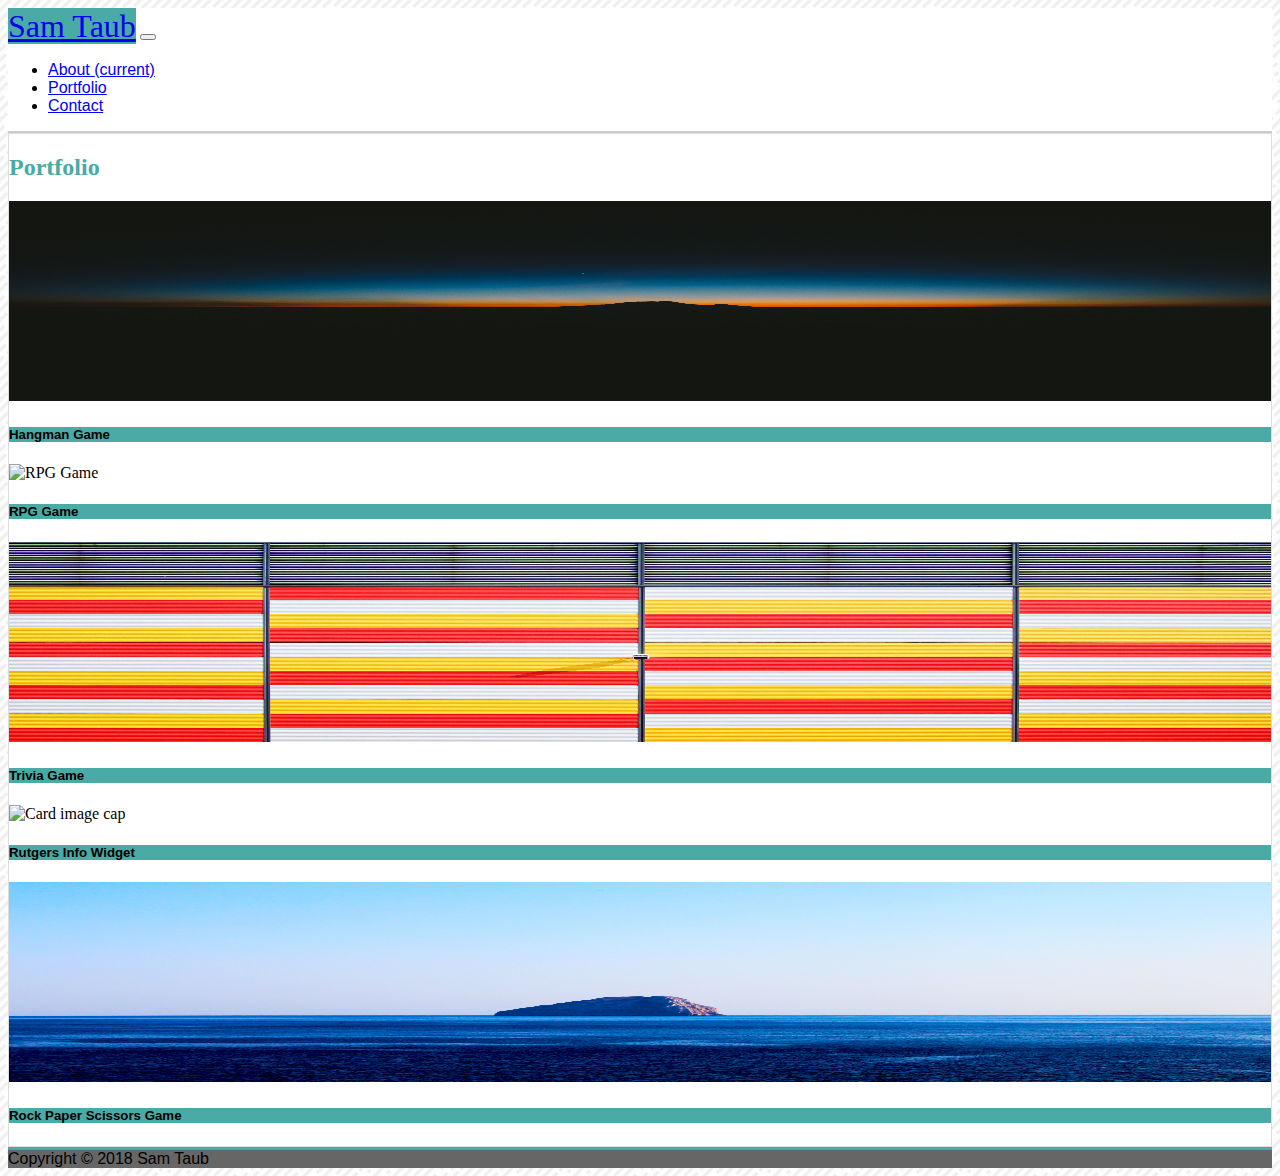
==== portfolio.html @ 31eb5ade "added elements and finalized styling" ====
<!DOCTYPE HTML>

<html>

<head>

    <!--LINKS TO CSS-->
    <link rel="stylesheet" href="https://stackpath.bootstrapcdn.com/bootstrap/4.1.3/css/bootstrap.min.css" integrity="sha384-MCw98/SFnGE8fJT3GXwEOngsV7Zt27NXFoaoApmYm81iuXoPkFOJwJ8ERdknLPMO"
        crossorigin="anonymous">
    <link rel="stylesheet" href="assets/css/style.css" type="text/css">

    <title>
        Sam Taub Portfolio
    </title>

</head>

<header>

    <div class="container">
        <div class="row">
            <div class="col-lg-12">
                <nav class="navbar navbar-expand-lg navbar-light bg-white">
                    <a class="navbar-brand text-white p-3" href="index.html">Sam Taub</a>
                    <button class="navbar-toggler" type="button" data-toggle="collapse" data-target="#navbarNav"
                        aria-controls="navbarNav" aria-expanded="false" aria-label="Toggle navigation">
                        <span class="navbar-toggler-icon"></span>
                    </button>
                    <div class="collapse navbar-collapse  justify-content-end" id="navbarNav">
                        <ul class="navbar-nav">
                            <li class="nav-item">
                                <a class="nav-link" href="index.html">About <span class="sr-only">(current)</span></a>
                            </li>
                            <li class="nav-item">
                                <a class="nav-link" href="portfolio.html">Portfolio</a>
                            </li>
                            <li class="nav-item">
                                <a class="nav-link" href="contact.html">Contact</a>
                            </li>
                        </ul>
                    </div>
                </nav>
            </div>
        </div>

</header>

<body>

    <div class="container mt-5 mb-5 p-5" id="main">

        <div class="row">
            <div class="col-md-12 p-3 border-bottom border-secondary">
                <h2>
                    Portfolio
                </h2>
            </div>
        </div>

        <div class="row">

            <div class="col-lg-4 mt-3">
                <div class="card-deck">
                    <div class="card">
                        <img class="card-img-top" src="assets/images/hangman.jpg" alt="Hangman Game">
                        <div class="card-body">
                            <h5 class="card-title text-center text-white">Hangman Game</h5>
                        </div>
                    </div>
                </div>

            </div>
            <div class="col-lg-4 mt-3">
                <div class="card-deck">
                    <div class="card">
                        <img class="card-img-top" src="assets/images/rpg.jpg" alt="RPG Game">
                        <div class="card-body">
                            <h5 class="card-title text-center text-white">RPG Game</h5>
                        </div>
                    </div>
                </div>

            </div>
            <div class="col-lg-4 mt-3">
                <div class="card-deck">
                    <div class="card">
                        <img class="card-img-top" src="assets/images/trivia.jpg" alt="Trivia Game">
                        <div class="card-body">
                            <h5 class="card-title text-center text-white">Trivia Game</h5>
                        </div>
                    </div>
                </div>

            </div>


        </div>

        <div class="row">

            <div class="col-lg-4 mt-3">
                <div class="card-deck">
                    <div class="card">
                        <img class="card-img-top" src="assets/images/widget.jpg" alt="Card image cap">
                        <div class="card-body">
                            <h5 class="card-title text-center text-white">Rutgers Info Widget</h5>
                        </div>
                    </div>
                </div>

            </div>

            <div class="col-lg-4 mt-3">
                <div class="card-deck">
                    <div class="card">
                        <img class="card-img-top" src="assets/images/rock.jpg" alt="Card image cap">
                        <div class="card-body">
                            <h5 class="card-title text-center text-white">Rock Paper Scissors Game</h5>
                        </div>
                    </div>
                </div>
            </div>


        </div>
    </div>

</body>

<footer class="footer">

    <div class="container text-center p-3" id="footer">
        <span class="text-white">Copyright &#169; 2018 Sam Taub</span>
    </div>
</footer>

</html>
---- assets/css/style.css ----
header{
    background: #fff;
    border-bottom: 2px solid #ccc;
}


body{
    background-image: url("../images/funky-lines.png")
}

.container{
    background: #fff;
}

.card-img-top{
    height: 200px;
    width: 100%;
}

.navbar-brand{
    font-size: 2em;
    background: #4aaaa5;
}

.navbar-brand, h2{
    font-family: 'Georgia', Times, Times New Roman, serif;
}

.navbar-nav, p, .card-title, .form-group, .btn{
    font-family: 'Arial', 'Helvetica Neue', Helvetica, sans-serif;
}

h2{
    color: #4aaaa5;
}

.card-body{
    background: #4aaaa5;
}

.btn{
    background: #4aaaa5;
}

#main{
    border: 1px solid #ddd;
}

footer{
    background: #666;
    border-top: 3px solid #4aaaa5;
}

#footer{
    background: #666;
    font-family: 'Arial', 'Helvetica Neue', Helvetica, sans-serif;
}
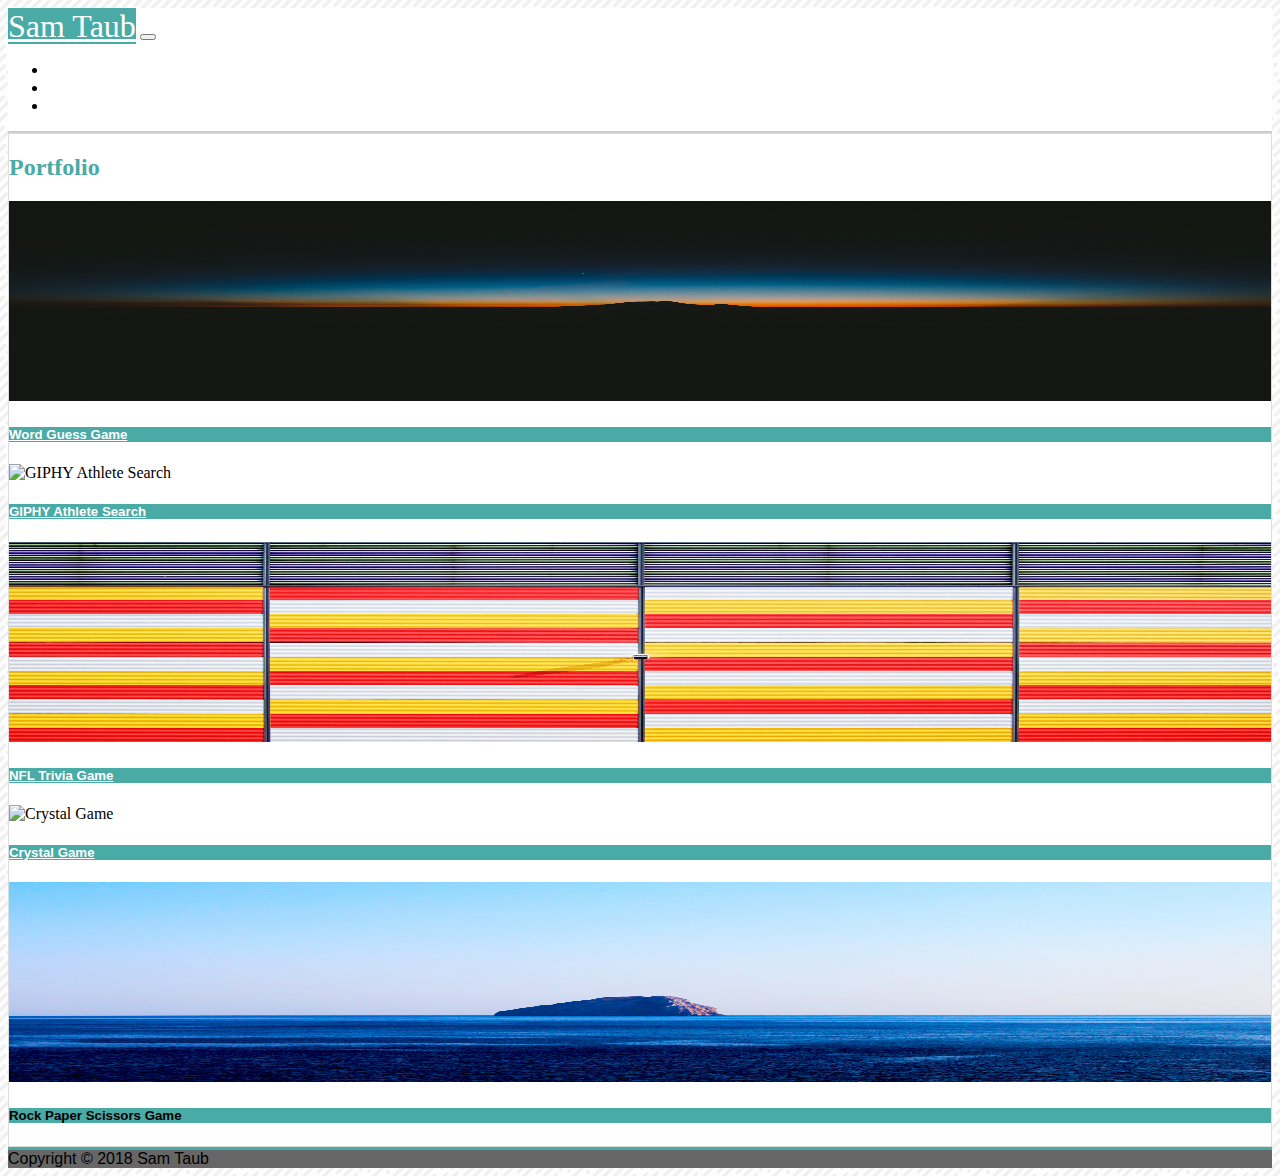
==== commit 82b95c47: "added recent projects to portfolio page" ====
--- a/portfolio.html
+++ b/portfolio.html
@@ -62,9 +62,9 @@
             <div class="col-lg-4 mt-3">
                 <div class="card-deck">
                     <div class="card">
-                        <img class="card-img-top" src="assets/images/hangman.jpg" alt="Hangman Game">
+                        <img class="card-img-top" src="assets/images/hangman.jpg" alt="word Guess Game">
                         <div class="card-body">
-                            <h5 class="card-title text-center text-white">Hangman Game</h5>
+                            <h5 class="card-title text-center text-white"><a target="_blank" href = https://samtaub.github.io/Word-Guess-Game>Word Guess Game</a></h5>
                         </div>
                     </div>
                 </div>
@@ -73,9 +73,9 @@
             <div class="col-lg-4 mt-3">
                 <div class="card-deck">
                     <div class="card">
-                        <img class="card-img-top" src="assets/images/rpg.jpg" alt="RPG Game">
+                        <img class="card-img-top" src="assets/images/rpg.jpg" alt="GIPHY Athlete Search">
                         <div class="card-body">
-                            <h5 class="card-title text-center text-white">RPG Game</h5>
+                            <h5 class="card-title text-center text-white"><a target="_blank" href = https://samtaub.github.io/Giphy-Gif-Search>GIPHY Athlete Search</a></h5>
                         </div>
                     </div>
                 </div>
@@ -86,7 +86,7 @@
                     <div class="card">
                         <img class="card-img-top" src="assets/images/trivia.jpg" alt="Trivia Game">
                         <div class="card-body">
-                            <h5 class="card-title text-center text-white">Trivia Game</h5>
+                            <h5 class="card-title text-center text-white"><a target = "blank" href = https://samtaub.github.io/Trivia-Game>NFL Trivia Game</a></h5>
                         </div>
                     </div>
                 </div>
@@ -101,9 +101,9 @@
             <div class="col-lg-4 mt-3">
                 <div class="card-deck">
                     <div class="card">
-                        <img class="card-img-top" src="assets/images/widget.jpg" alt="Card image cap">
+                        <img class="card-img-top" src="assets/images/widget.jpg" alt="Crystal Game">
                         <div class="card-body">
-                            <h5 class="card-title text-center text-white">Rutgers Info Widget</h5>
+                            <h5 class="card-title text-center text-white"><a target= "_blank" href = https://samtaub.github.io/unit-4-game>Crystal Game</a></h5>
                         </div>
                     </div>
                 </div>
--- a/assets/css/style.css
+++ b/assets/css/style.css
@@ -54,4 +54,12 @@
 #footer{
     background: #666;
     font-family: 'Arial', 'Helvetica Neue', Helvetica, sans-serif;
+}
+
+a:link{
+    color: #fff;
+}
+
+a:visited{
+    color: #fff;
 }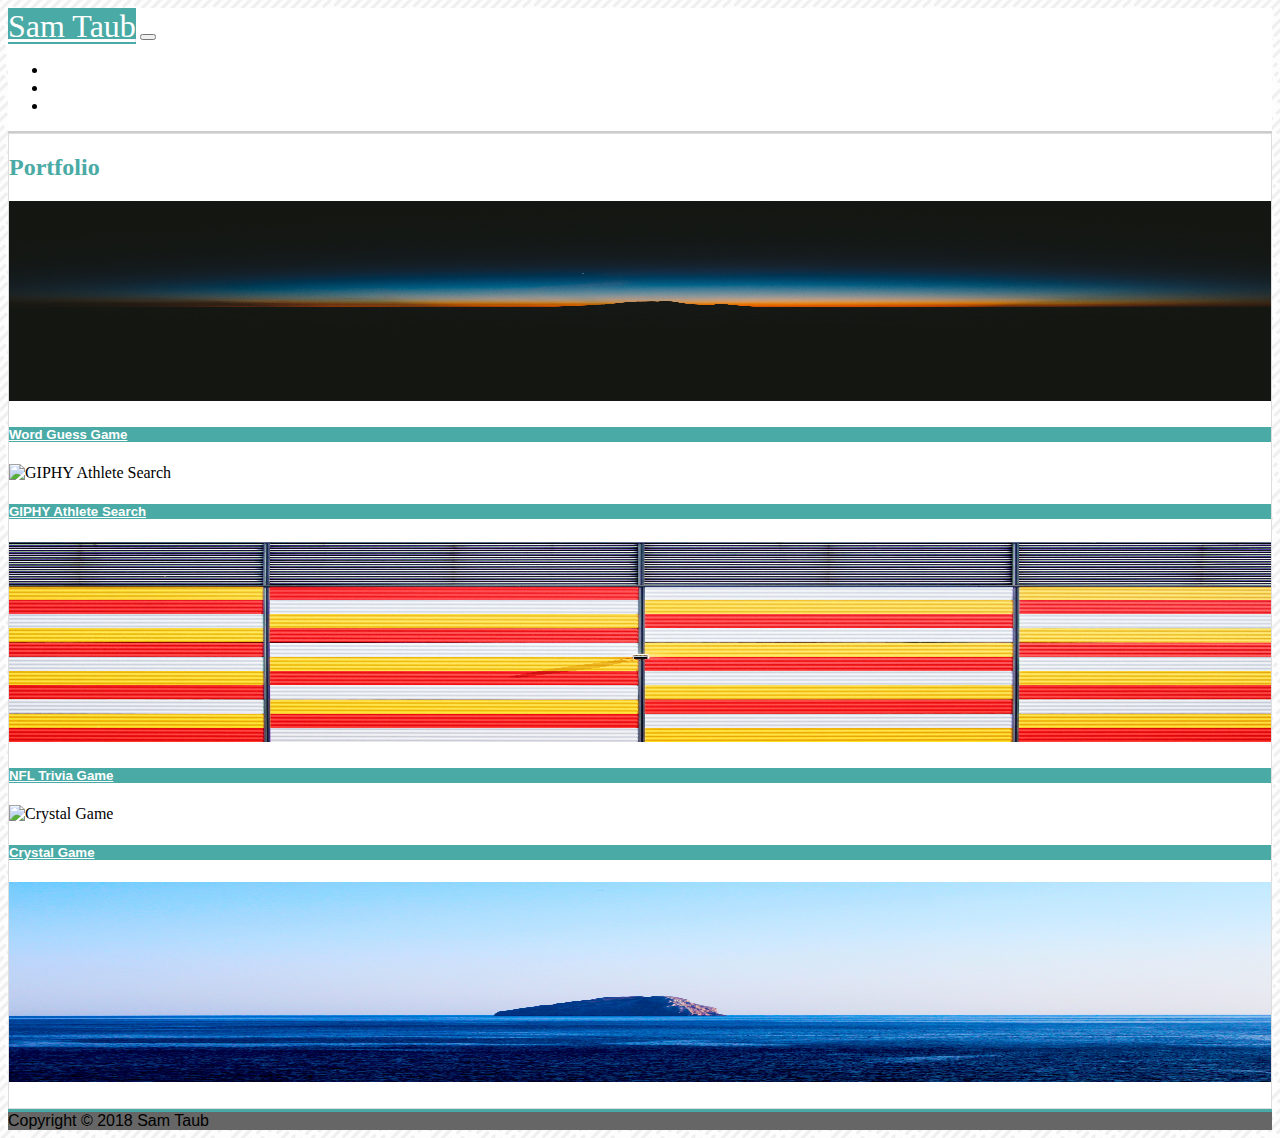
==== commit ea25ebc4: "updated porfolio.html with train schedule project" ====
--- a/portfolio.html
+++ b/portfolio.html
@@ -113,9 +113,9 @@
             <div class="col-lg-4 mt-3">
                 <div class="card-deck">
                     <div class="card">
-                        <img class="card-img-top" src="assets/images/rock.jpg" alt="Card image cap">
+                        <img class="card-img-top" src="assets/images/rock.jpg" alt="Train Schedule">
                         <div class="card-body">
-                            <h5 class="card-title text-center text-white">Rock Paper Scissors Game</h5>
+                            <h5 class="card-title text-center text-white"><a target = "_blank" href = "https://samtaub.github.io/Train-Schedule"></a></h5>
                         </div>
                     </div>
                 </div>
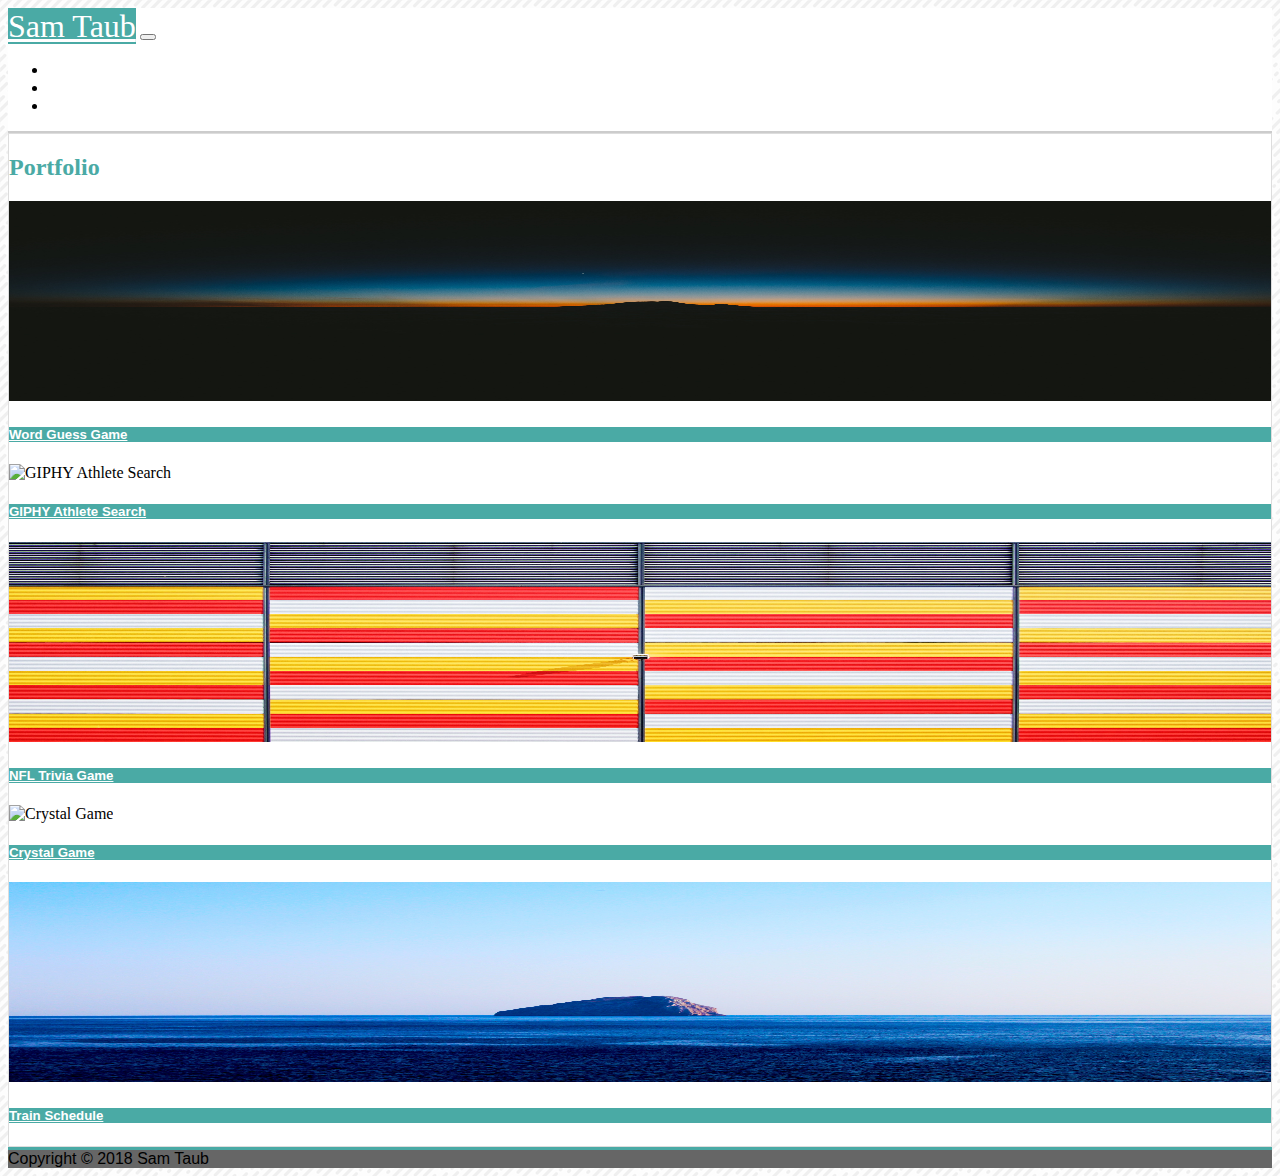
==== commit 91f9f0e0: "added train schedule link" ====
--- a/portfolio.html
+++ b/portfolio.html
@@ -115,7 +115,7 @@
                     <div class="card">
                         <img class="card-img-top" src="assets/images/rock.jpg" alt="Train Schedule">
                         <div class="card-body">
-                            <h5 class="card-title text-center text-white"><a target = "_blank" href = "https://samtaub.github.io/Train-Schedule"></a></h5>
+                            <h5 class="card-title text-center text-white"><a target = "_blank" href = "https://samtaub.github.io/Train-Schedule">Train Schedule</a></h5>
                         </div>
                     </div>
                 </div>
